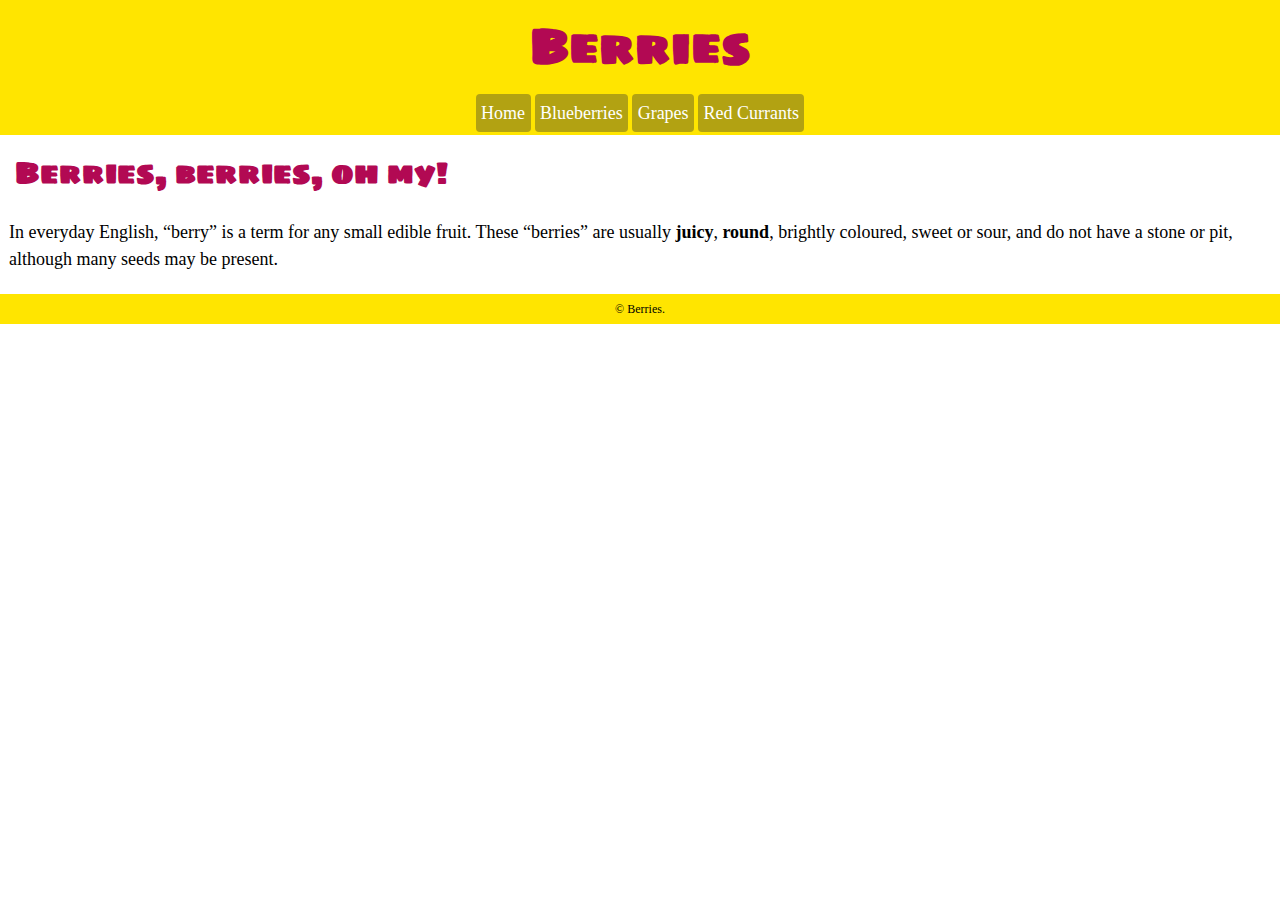
==== index.html @ 164baaa7 "Fix the paragraph tag" ====
<!DOCTYPE HTML>
<html lang="en-ca">
<head>
  <meta charset="UTF-8">
  <title>Berries index.html</title>
  <meta name="viewport" content="width=device-width=, intitial-scale=1">
  <link href="https://fonts.googleapis.com/css?family=Sigmar+One" rel="stylesheet">
  <link href="css/main.css" rel="stylesheet">
</head>
<body>
<section>
  <h1>Berries</h1>
  <nav>
    <ul>
      <li><a href="index.html">Home</a></li>
      <li><a href="blueberries.html">Blueberries</a></li>
      <li><a href="grapes.html">Grapes</a></li>
      <li><a href="red-currants.html">Red Currants</a></li>
    </ul>
  </nav>
</section>
  <h2>Berries, berries, oh my!</h2>
  <p class="para">In everyday English, “berry” is a term for any small edible fruit. These “berries” are usually <b>juicy</b>, <b>round</b>, brightly coloured, sweet or sour, and do not have a stone or pit, although many seeds may be present.</p>
<section>
  <p class="bottom">© Berries.</p>
</section>
</body>
</html>
---- css/main.css ----
html {
  box-sizing: border-box;
  background-color: #fff;
  line-height: 1.5;
  margin: 0
}

*, *::before, *::after {
  box-sizing: inherit;
}

body {
  margin: 0;
}

section {
  background-color: #ffe500;
  text-align: center;
}

h1 {
  font-family: 'Sigmar One', cursive;
  color: #b20953;
  font-size: 3rem;
  margin: 0;
  padding: .2em;
}

nav {
  font-family: Georgia, serif;
  margin: 0;
  padding: .2em;
}

nav li {
  display: inline-block;
  background-color: #b2a212;
  border-radius: 4px;
  padding: .3em;
}

nav li:hover {
  background-color: #cc1465;
  border-radius: 4px;
  padding: .3em;
}

ul {
  margin: 0;
  padding: 0;
}

li {
  color: #fff;
  font-size: 1.125rem;
}

a {
  color: #fff;
  text-decoration: none;
}

h2 {
  font-family: 'Sigmar One', cursive;
  color: #b20953;
  font-size: 1.875rem;
  padding: .5em;
  margin: 0;
}

img {
  display: block;
  width: 100%;
  padding: .5em;
}

.para {
  padding: .5em;
  font-size: 1.125rem;
  margin: 0;
}

.bottom {
  background-color: #ffe500;
  font-size: .75rem;
  text-align: center;
  padding: .5em;
}
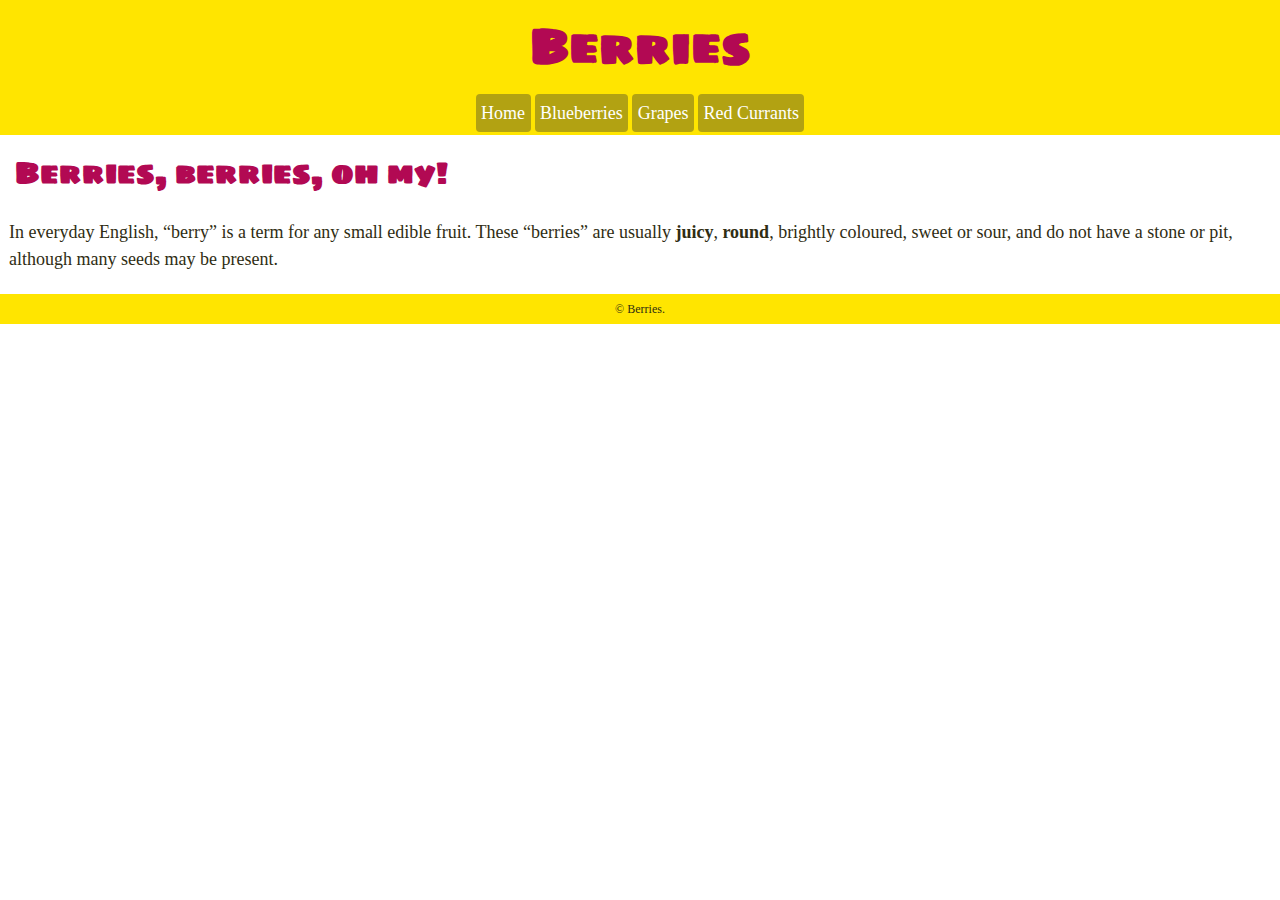
==== commit 73292f04: "Change all the things" ====
--- a/index.html
+++ b/index.html
@@ -8,21 +8,23 @@
   <link href="css/main.css" rel="stylesheet">
 </head>
 <body>
-<section>
-  <h1>Berries</h1>
-  <nav>
-    <ul>
-      <li><a href="index.html">Home</a></li>
-      <li><a href="blueberries.html">Blueberries</a></li>
-      <li><a href="grapes.html">Grapes</a></li>
-      <li><a href="red-currants.html">Red Currants</a></li>
-    </ul>
-  </nav>
-</section>
-  <h2>Berries, berries, oh my!</h2>
-  <p class="para">In everyday English, “berry” is a term for any small edible fruit. These “berries” are usually <b>juicy</b>, <b>round</b>, brightly coloured, sweet or sour, and do not have a stone or pit, although many seeds may be present.</p>
-<section>
-  <p class="bottom">© Berries.</p>
-</section>
+  <header>
+    <h1>Berries</h1>
+    <nav>
+      <ul>
+        <li><a href="index.html">Home</a></li>
+        <li><a href="blueberries.html">Blueberries</a></li>
+        <li><a href="grapes.html">Grapes</a></li>
+        <li><a href="red-currants.html">Red Currants</a></li>
+      </ul>
+    </nav>
+  </header>
+  <main>
+    <h2>Berries, berries, oh my!</h2>
+    <p class="para">In everyday English, “berry” is a term for any small edible fruit. These “berries” are usually <b>juicy</b>, <b>round</b>, brightly coloured, sweet or sour, and do not have a stone or pit, although many seeds may be present.</p>
+  </main>
+  <section>
+    <p class="bottom">© Berries.</p>
+  </section>
 </body>
 </html>
--- a/css/main.css
+++ b/css/main.css
@@ -2,7 +2,7 @@
   box-sizing: border-box;
   background-color: #fff;
   line-height: 1.5;
-  margin: 0
+  margin: 0;
 }
 
 *, *::before, *::after {
@@ -13,13 +13,13 @@
   margin: 0;
 }
 
-section {
+header, section {
   background-color: #ffe500;
   text-align: center;
 }
 
 h1 {
-  font-family: 'Sigmar One', cursive;
+  font-family: "Sigmar One", cursive;
   color: #b20953;
   font-size: 3rem;
   margin: 0;
@@ -61,7 +61,7 @@
 }
 
 h2 {
-  font-family: 'Sigmar One', cursive;
+  font-family: "Sigmar One", cursive;
   color: #b20953;
   font-size: 1.875rem;
   padding: .5em;
@@ -72,6 +72,10 @@
   display: block;
   width: 100%;
   padding: .5em;
+}
+
+p {
+  color: #2f2d13;
 }
 
 .para {
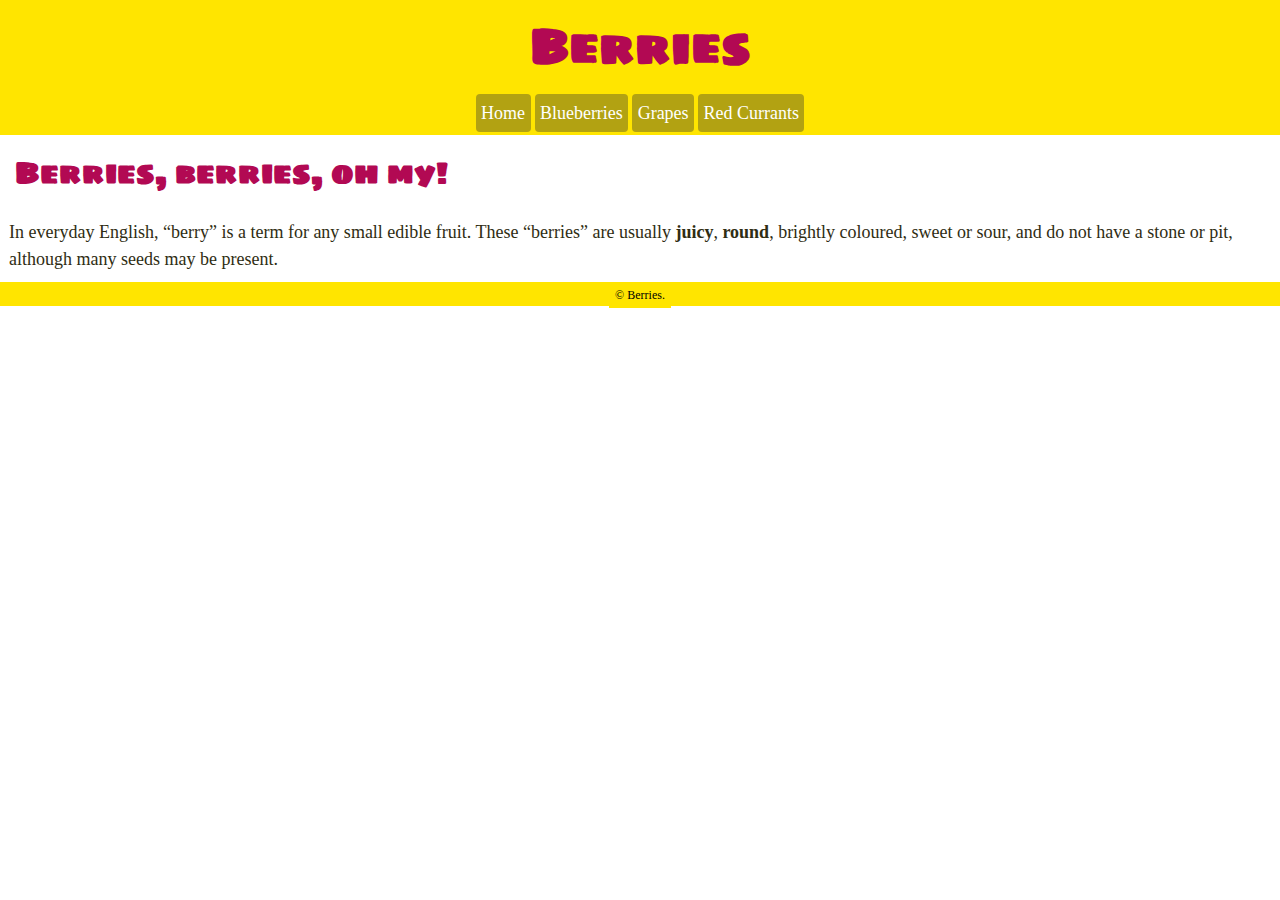
==== commit 57d797d3: "Change the paragraph tag" ====
--- a/index.html
+++ b/index.html
@@ -23,8 +23,8 @@
     <h2>Berries, berries, oh my!</h2>
     <p class="para">In everyday English, “berry” is a term for any small edible fruit. These “berries” are usually <b>juicy</b>, <b>round</b>, brightly coloured, sweet or sour, and do not have a stone or pit, although many seeds may be present.</p>
   </main>
-  <section>
-    <p class="bottom">© Berries.</p>
-  </section>
+  <footer>
+    <small class="bottom">© Berries.</small>
+  </footer>
 </body>
 </html>
--- a/css/main.css
+++ b/css/main.css
@@ -13,7 +13,7 @@
   margin: 0;
 }
 
-header, section {
+header, footer {
   background-color: #ffe500;
   text-align: center;
 }
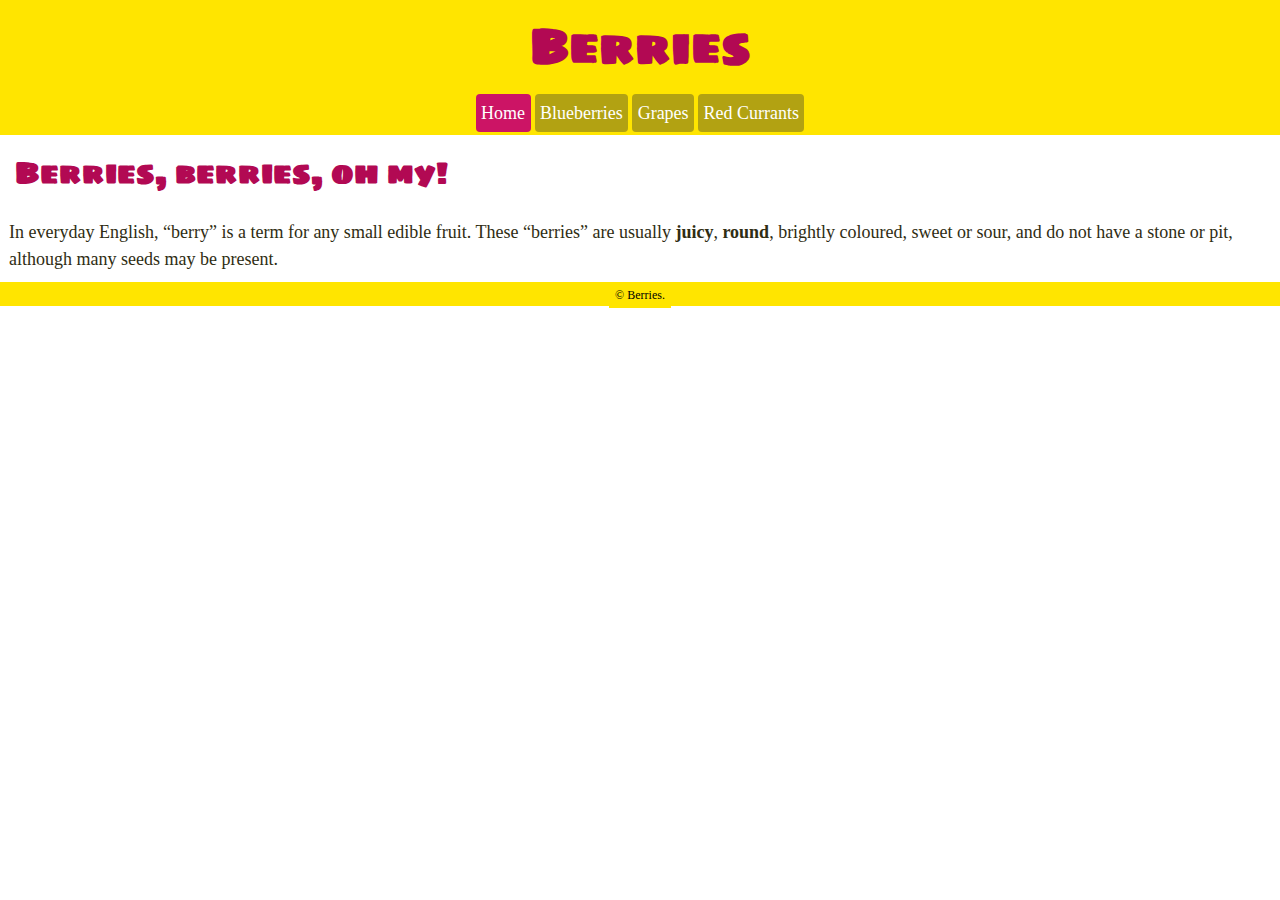
==== commit 133727c2: "Fix highlight of page" ====
--- a/index.html
+++ b/index.html
@@ -12,7 +12,7 @@
     <h1>Berries</h1>
     <nav>
       <ul>
-        <li><a href="index.html">Home</a></li>
+        <li class="current"><a href="index.html">Home</a></li>
         <li><a href="blueberries.html">Blueberries</a></li>
         <li><a href="grapes.html">Grapes</a></li>
         <li><a href="red-currants.html">Red Currants</a></li>
--- a/css/main.css
+++ b/css/main.css
@@ -37,12 +37,21 @@
   background-color: #b2a212;
   border-radius: 4px;
   padding: .3em;
+  padding-left:
 }
 
 nav li:hover {
   background-color: #cc1465;
   border-radius: 4px;
   padding: .3em;
+}
+
+a:hover {
+  background-color: #cc1465;
+}
+
+.current {
+  background-color: #cc1465;
 }
 
 ul {
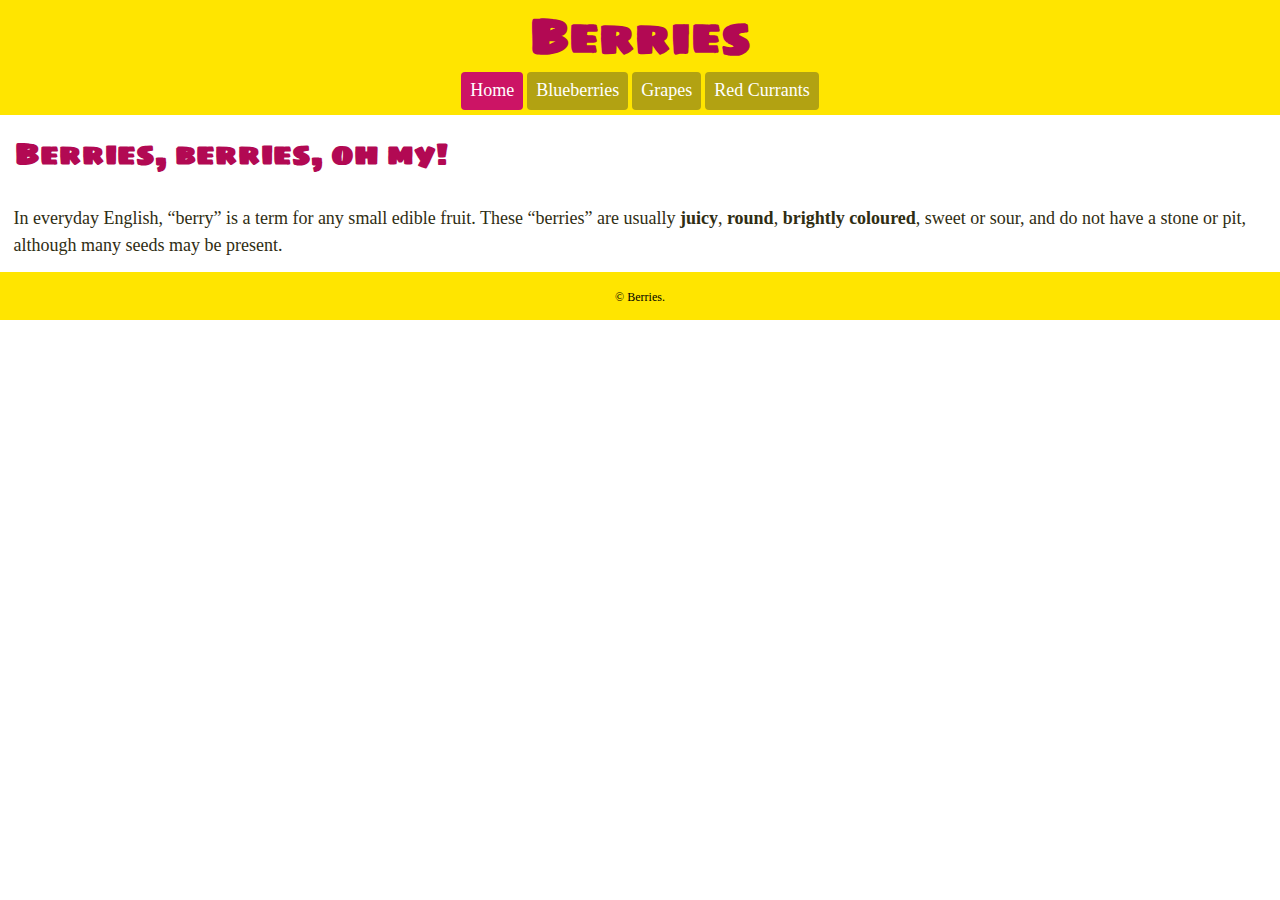
==== commit ec78625f: "Change all the things" ====
--- a/index.html
+++ b/index.html
@@ -12,7 +12,7 @@
     <h1>Berries</h1>
     <nav>
       <ul>
-        <li class="current"><a href="index.html">Home</a></li>
+        <li class="current"><a class="current" href="index.html">Home</a></li>
         <li><a href="blueberries.html">Blueberries</a></li>
         <li><a href="grapes.html">Grapes</a></li>
         <li><a href="red-currants.html">Red Currants</a></li>
@@ -21,7 +21,7 @@
   </header>
   <main>
     <h2>Berries, berries, oh my!</h2>
-    <p class="para">In everyday English, “berry” is a term for any small edible fruit. These “berries” are usually <b>juicy</b>, <b>round</b>, brightly coloured, sweet or sour, and do not have a stone or pit, although many seeds may be present.</p>
+    <p class="para">In everyday English, “berry” is a term for any small edible fruit. These “berries” are usually <b>juicy</b>, <b>round</b>, <b>brightly coloured</b>, sweet or sour, and do not have a stone or pit, although many seeds may be present.</p>
   </main>
   <footer>
     <small class="bottom">© Berries.</small>
--- a/css/main.css
+++ b/css/main.css
@@ -13,9 +13,11 @@
   margin: 0;
 }
 
-header, footer {
+header {
   background-color: #ffe500;
   text-align: center;
+  margin: 0;
+  padding-bottom: .1em;
 }
 
 h1 {
@@ -23,13 +25,13 @@
   color: #b20953;
   font-size: 3rem;
   margin: 0;
-  padding: .2em;
 }
 
 nav {
   font-family: Georgia, serif;
   margin: 0;
   padding: .2em;
+  padding-top: 0;
 }
 
 nav li {
@@ -37,13 +39,16 @@
   background-color: #b2a212;
   border-radius: 4px;
   padding: .3em;
-  padding-left:
+  padding-left: .5em;
+  padding-right: .5em;
 }
 
 nav li:hover {
   background-color: #cc1465;
   border-radius: 4px;
   padding: .3em;
+  padding-left: .5em;
+  padding-right: .5em;
 }
 
 a:hover {
@@ -74,23 +79,32 @@
   color: #b20953;
   font-size: 1.875rem;
   padding: .5em;
+  padding-top: .55em;
   margin: 0;
 }
 
 img {
   display: block;
   width: 100%;
-  padding: .5em;
+  padding: 1em;
+  padding-bottom: 0;
 }
 
 p {
   color: #2f2d13;
+  margin: .3em;
 }
 
 .para {
-  padding: .5em;
+  padding: .75em;
   font-size: 1.125rem;
   margin: 0;
+}
+
+footer {
+  background-color: #ffe500;
+  text-align: center;
+  padding: .75em;
 }
 
 .bottom {
